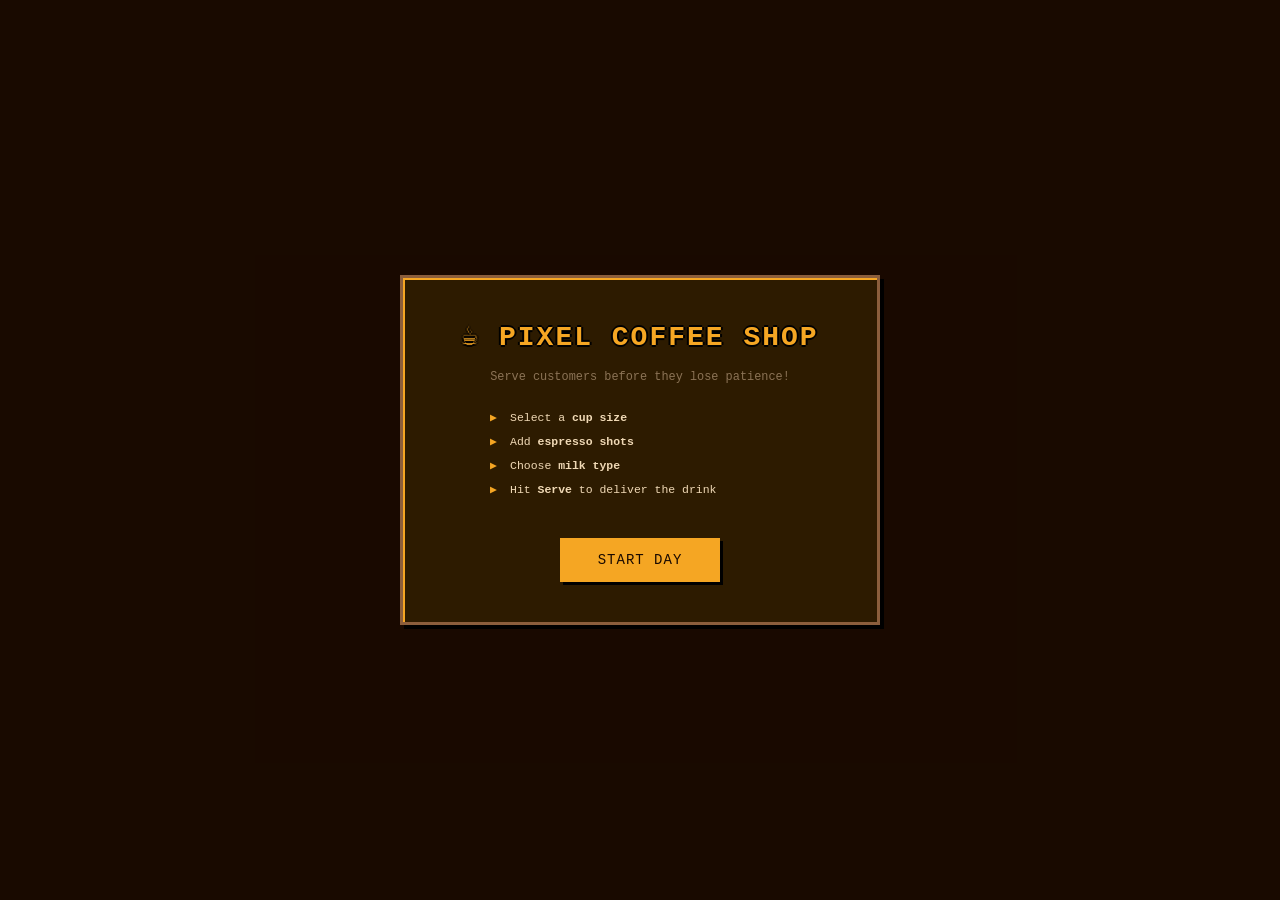
==== index.html @ 6661c3a7 "feat: add implementation plan" ====
<!DOCTYPE html>
<html lang="en">
<head>
  <meta charset="UTF-8" />
  <meta name="viewport" content="width=device-width, initial-scale=1.0" />
  <title>Pixel Coffee Shop</title>
  <link rel="stylesheet" href="css/style.css" />
</head>
<body>

  <!-- Start Screen Overlay -->
  <div id="screen-start" class="screen active">
    <div class="screen-box">
      <h1 class="title">☕ Pixel Coffee Shop</h1>
      <p class="subtitle">Serve customers before they lose patience!</p>
      <ul class="instructions">
        <li>Select a <strong>cup size</strong></li>
        <li>Add <strong>espresso shots</strong></li>
        <li>Choose <strong>milk type</strong></li>
        <li>Hit <strong>Serve</strong> to deliver the drink</li>
      </ul>
      <button id="btn-start-day" class="btn btn-primary">Start Day</button>
    </div>
  </div>

  <!-- End-of-Day Summary Screen Overlay -->
  <div id="screen-summary" class="screen hidden">
    <div class="screen-box">
      <h2 class="title">End of Day</h2>
      <div class="summary-stats">
        <div class="stat-row">
          <span class="stat-label">Orders Served</span>
          <span id="stat-served" class="stat-value">0</span>
        </div>
        <div class="stat-row">
          <span class="stat-label">Customers Lost</span>
          <span id="stat-failed" class="stat-value">0</span>
        </div>
        <div class="stat-row">
          <span class="stat-label">Money Earned</span>
          <span id="stat-money" class="stat-value">$0.00</span>
        </div>
      </div>
      <button id="btn-play-again" class="btn btn-primary">Play Again</button>
    </div>
  </div>

  <!-- Main Game Wrapper (visible during gameplay) -->
  <div id="game-wrapper" class="hidden">

    <!-- HUD Bar -->
    <div id="hud">
      <span class="hud-item">💰 <span id="hud-money">$0.00</span></span>
      <span class="hud-item">⏱ <span id="hud-timer">60</span>s</span>
      <span class="hud-item">✅ <span id="hud-served">0</span> served</span>
    </div>

    <!-- Game Canvas -->
    <canvas id="game-canvas" width="640" height="360"></canvas>

    <!-- Drink Preparation Panel -->
    <div id="drink-panel">
      <div class="panel-section">
        <span class="panel-label">Cup Size</span>
        <div class="btn-group" id="btns-cup">
          <button class="btn btn-choice" data-value="small">S</button>
          <button class="btn btn-choice" data-value="medium">M</button>
          <button class="btn btn-choice" data-value="large">L</button>
        </div>
      </div>
      <div class="panel-section">
        <span class="panel-label">Espresso</span>
        <div class="btn-group" id="btns-espresso">
          <button class="btn btn-choice" data-value="1">1 shot</button>
          <button class="btn btn-choice" data-value="2">2 shots</button>
        </div>
      </div>
      <div class="panel-section">
        <span class="panel-label">Milk</span>
        <div class="btn-group" id="btns-milk">
          <button class="btn btn-choice" data-value="none">None</button>
          <button class="btn btn-choice" data-value="steamed">Steamed</button>
          <button class="btn btn-choice" data-value="foam">Foam</button>
        </div>
      </div>
      <button id="btn-serve" class="btn btn-serve" disabled>Serve ☕</button>
    </div>

    <!-- Feedback Message Bar -->
    <div id="feedback-bar">
      <span id="feedback-msg"></span>
    </div>

  </div>

  <script type="module" src="js/main.js"></script>
</body>
</html>
---- css/style.css ----
/* ============================================================
   Pixel Coffee Shop — Global Styles
   Pixel-art aesthetic: pixelated rendering, limited palette,
   monospace / retro font stack.
   ============================================================ */

/* ---------- Colour Palette ---------- */
:root {
  --col-bg:       #1a0a00;   /* very dark brown – page background */
  --col-surface:  #2d1b00;   /* dark brown – panels / overlays    */
  --col-border:   #8b5e3c;   /* mid brown – borders               */
  --col-accent:   #f5a623;   /* amber – primary highlights        */
  --col-accent2:  #e04040;   /* red – warnings / errors           */
  --col-green:    #5aad5a;   /* green – success / money           */
  --col-text:     #f0d9b5;   /* cream – body text                 */
  --col-text-dim: #8b7355;   /* muted brown – labels              */
  --col-btn:      #5a3010;   /* button default bg                 */
  --col-btn-hov:  #7a4820;   /* button hover bg                  */
  --col-btn-sel:  #f5a623;   /* button selected bg                */
  --col-btn-sel-t:#1a0a00;   /* button selected text              */
  --col-canvas-bg:#3d2b1f;   /* canvas fallback bg                */
}

/* ---------- Reset ---------- */
*, *::before, *::after {
  box-sizing: border-box;
  margin: 0;
  padding: 0;
}

/* ---------- Base ---------- */
html, body {
  width: 100%;
  height: 100%;
  background: var(--col-bg);
  color: var(--col-text);
  font-family: "Courier New", Courier, monospace;
  font-size: 14px;
  line-height: 1.4;
  overflow: hidden;
  user-select: none;
}

/* ---------- Utility: Visibility ---------- */
.hidden  { display: none !important; }
.active  { display: flex !important; }

/* ---------- Full-Screen Overlay Screens ---------- */
.screen {
  position: fixed;
  inset: 0;
  background: rgba(26, 10, 0, 0.92);
  display: none;            /* default hidden; .active → flex */
  align-items: center;
  justify-content: center;
  z-index: 100;
}

.screen-box {
  background: var(--col-surface);
  border: 3px solid var(--col-border);
  padding: 40px 48px;
  max-width: 480px;
  width: 90%;
  text-align: center;
  /* pixel-art "chunky" border */
  box-shadow:
    4px 4px 0 #000,
    inset 2px 2px 0 var(--col-accent);
}

/* ---------- Typography ---------- */
.title {
  font-size: 2rem;
  color: var(--col-accent);
  letter-spacing: 2px;
  text-transform: uppercase;
  margin-bottom: 12px;
  /* simulate pixel outline */
  text-shadow:
    2px 0  0 #000,
   -2px 0  0 #000,
    0  2px 0 #000,
    0 -2px 0 #000;
}

.subtitle {
  color: var(--col-text-dim);
  font-size: 0.85rem;
  margin-bottom: 20px;
}

.instructions {
  list-style: none;
  text-align: left;
  margin: 0 auto 28px;
  max-width: 300px;
  font-size: 0.82rem;
  color: var(--col-text);
}

.instructions li {
  padding: 4px 0 4px 20px;
  position: relative;
}

.instructions li::before {
  content: "▶";
  position: absolute;
  left: 0;
  color: var(--col-accent);
}

/* ---------- Buttons ---------- */
.btn {
  display: inline-block;
  cursor: pointer;
  border: 2px solid var(--col-border);
  background: var(--col-btn);
  color: var(--col-text);
  font-family: inherit;
  font-size: 0.85rem;
  letter-spacing: 1px;
  text-transform: uppercase;
  padding: 8px 18px;
  /* pixel shadow */
  box-shadow: 3px 3px 0 #000;
  transition: background 0.05s, transform 0.05s, box-shadow 0.05s;
  image-rendering: pixelated;
}

.btn:hover:not(:disabled) {
  background: var(--col-btn-hov);
  transform: translate(-1px, -1px);
  box-shadow: 4px 4px 0 #000;
}

.btn:active:not(:disabled) {
  transform: translate(2px, 2px);
  box-shadow: 1px 1px 0 #000;
}

.btn:disabled {
  opacity: 0.4;
  cursor: not-allowed;
}

.btn-primary {
  background: var(--col-accent);
  color: var(--col-bg);
  border-color: var(--col-accent);
  font-size: 1rem;
  padding: 12px 36px;
  margin-top: 8px;
}

.btn-primary:hover:not(:disabled) {
  background: #ffc040;
  border-color: #ffc040;
}

/* Choice buttons (cup/espresso/milk) */
.btn-choice.selected,
.btn-choice[aria-pressed="true"] {
  background: var(--col-btn-sel);
  color:      var(--col-btn-sel-t);
  border-color: var(--col-btn-sel);
}

/* Serve button */
.btn-serve {
  width: 100%;
  background: var(--col-green);
  color: #fff;
  border-color: #3d8c3d;
  font-size: 1rem;
  padding: 10px;
  margin-top: 10px;
}

.btn-serve:hover:not(:disabled) {
  background: #70cc70;
}

.btn-serve:disabled {
  background: var(--col-btn);
  color: var(--col-text-dim);
  border-color: var(--col-border);
}

/* ---------- Game Wrapper ---------- */
#game-wrapper {
  display: flex;
  flex-direction: column;
  align-items: center;
  height: 100vh;
  padding: 8px;
  gap: 6px;
}

/* ---------- HUD Bar ---------- */
#hud {
  display: flex;
  gap: 24px;
  background: var(--col-surface);
  border: 2px solid var(--col-border);
  padding: 6px 20px;
  font-size: 0.9rem;
  color: var(--col-text);
  box-shadow: 2px 2px 0 #000;
}

.hud-item {
  white-space: nowrap;
}

#hud-money  { color: var(--col-green); }
#hud-timer  { color: var(--col-accent); }
#hud-served { color: var(--col-text); }

/* ---------- Game Canvas ---------- */
#game-canvas {
  display: block;
  /* Pixel-art: prevent blurring on scaled displays */
  image-rendering: pixelated;
  image-rendering: crisp-edges;   /* Firefox fallback */
  background: var(--col-canvas-bg);
  border: 3px solid var(--col-border);
  box-shadow: 4px 4px 0 #000;
  /* Scale to fit without going wider than viewport */
  max-width: 100%;
}

/* ---------- Drink Preparation Panel ---------- */
#drink-panel {
  background: var(--col-surface);
  border: 2px solid var(--col-border);
  padding: 10px 16px;
  display: flex;
  flex-wrap: wrap;
  gap: 10px;
  align-items: flex-end;
  max-width: 640px;
  width: 100%;
  box-shadow: 2px 2px 0 #000;
}

.panel-section {
  display: flex;
  flex-direction: column;
  gap: 6px;
  flex: 1 1 auto;
  min-width: 90px;
}

.panel-label {
  font-size: 0.7rem;
  color: var(--col-text-dim);
  text-transform: uppercase;
  letter-spacing: 1px;
}

.btn-group {
  display: flex;
  gap: 5px;
  flex-wrap: wrap;
}

/* ---------- Feedback Bar ---------- */
#feedback-bar {
  min-height: 24px;
  text-align: center;
  font-size: 0.88rem;
}

#feedback-msg {
  color: var(--col-accent);
  letter-spacing: 1px;
  text-shadow: 1px 1px 0 #000;
  transition: opacity 0.3s;
}

#feedback-msg.success { color: var(--col-green); }
#feedback-msg.error   { color: var(--col-accent2); }

/* ---------- Summary Stats ---------- */
.summary-stats {
  margin: 20px 0 28px;
  text-align: left;
}

.stat-row {
  display: flex;
  justify-content: space-between;
  padding: 8px 0;
  border-bottom: 1px solid var(--col-border);
  font-size: 0.95rem;
}

.stat-label { color: var(--col-text-dim); }
.stat-value { color: var(--col-accent); font-weight: bold; }
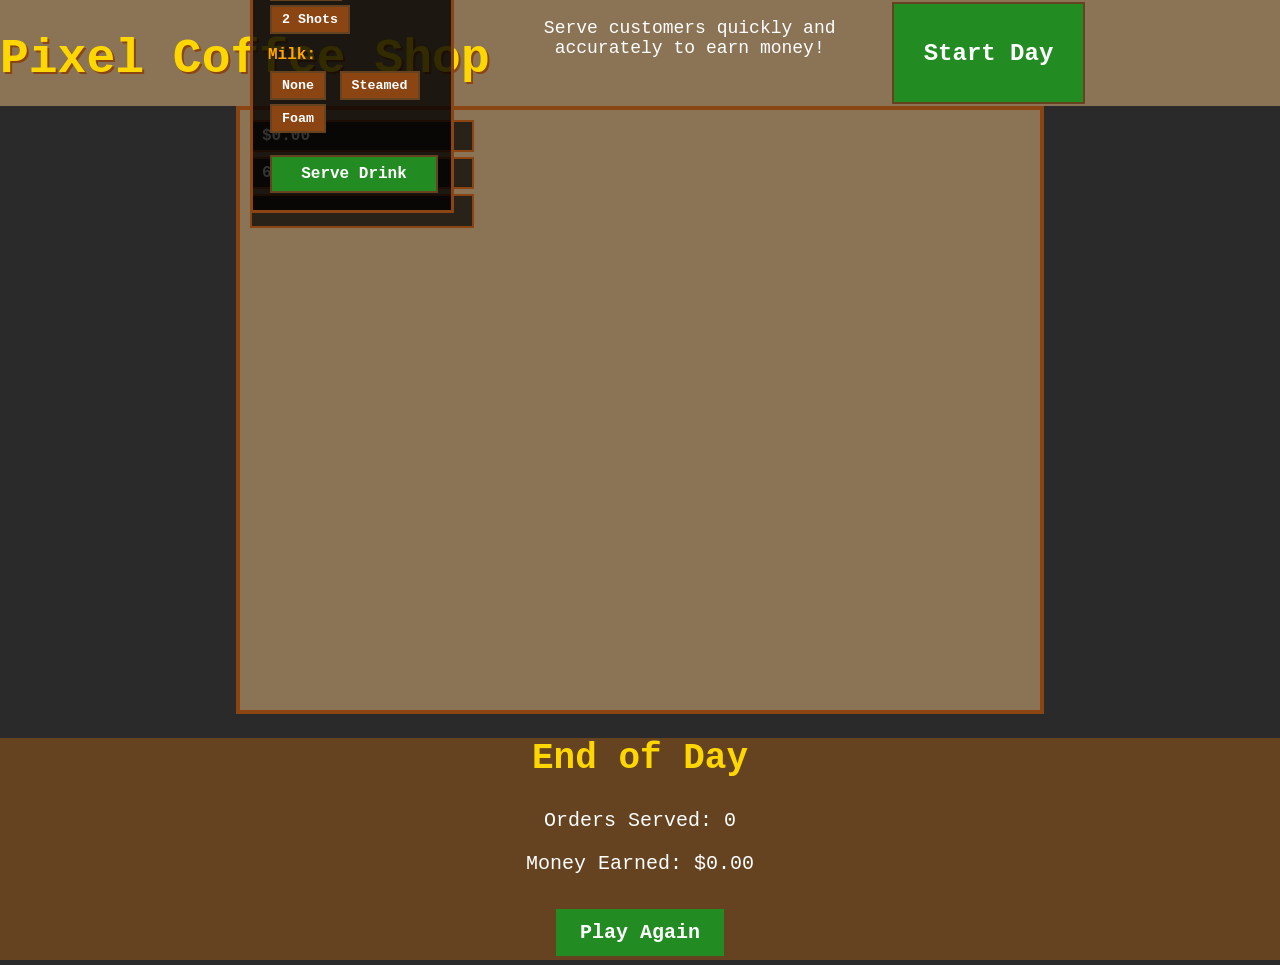
==== commit ef699ffd: "feat: complete pixel coffee shop implementation with all 12 acceptance criteria met - All 48/48 vali" ====
--- a/index.html
+++ b/index.html
@@ -1,98 +1,63 @@
 <!DOCTYPE html>
 <html lang="en">
 <head>
-  <meta charset="UTF-8" />
-  <meta name="viewport" content="width=device-width, initial-scale=1.0" />
+  <meta charset="UTF-8">
+  <meta name="viewport" content="width=device-width, initial-scale=1.0">
   <title>Pixel Coffee Shop</title>
-  <link rel="stylesheet" href="css/style.css" />
+  <link rel="stylesheet" href="css/style.css">
 </head>
+
 <body>
+  <!-- Game Screens -->
+  <div id="start-screen" class="screen active">
+    <h1>Pixel Coffee Shop</h1>
+    <p>Serve customers quickly and accurately to earn money!</p>
+    <button id="start-btn">Start Day</button>
+  </div>
 
-  <!-- Start Screen Overlay -->
-  <div id="screen-start" class="screen active">
-    <div class="screen-box">
-      <h1 class="title">☕ Pixel Coffee Shop</h1>
-      <p class="subtitle">Serve customers before they lose patience!</p>
-      <ul class="instructions">
-        <li>Select a <strong>cup size</strong></li>
-        <li>Add <strong>espresso shots</strong></li>
-        <li>Choose <strong>milk type</strong></li>
-        <li>Hit <strong>Serve</strong> to deliver the drink</li>
-      </ul>
-      <button id="btn-start-day" class="btn btn-primary">Start Day</button>
+  <div id="game-screen" class="screen">
+    <div id="game-container">
+      <canvas id="game-canvas" width="800" height="600"></canvas>
+      <div id="ui-overlay">
+        <div id="money-counter">$0.00</div>
+        <div id="day-timer">60s</div>
+        <div id="feedback-message"></div>
+
+        <!-- Drink Preparation UI -->
+        <div id="drink-ui">
+          <h3>Prepare Drink</h3>
+          <div class="drink-step">
+            <label>Cup Size:</label>
+            <button data-cup="small">Small</button>
+            <button data-cup="medium">Medium</button>
+            <button data-cup="large">Large</button>
+          </div>
+          <div class="drink-step">
+            <label>Espresso Shots:</label>
+            <button data-shots="1">1 Shot</button>
+            <button data-shots="2">2 Shots</button>
+          </div>
+          <div class="drink-step">
+            <label>Milk:</label>
+            <button data-milk="none">None</button>
+            <button data-milk="steamed">Steamed</button>
+            <button data-milk="foam">Foam</button>
+          </div>
+          <button id="serve-btn">Serve Drink</button>
+        </div>
+      </div>
     </div>
   </div>
 
-  <!-- End-of-Day Summary Screen Overlay -->
-  <div id="screen-summary" class="screen hidden">
-    <div class="screen-box">
-      <h2 class="title">End of Day</h2>
-      <div class="summary-stats">
-        <div class="stat-row">
-          <span class="stat-label">Orders Served</span>
-          <span id="stat-served" class="stat-value">0</span>
-        </div>
-        <div class="stat-row">
-          <span class="stat-label">Customers Lost</span>
-          <span id="stat-failed" class="stat-value">0</span>
-        </div>
-        <div class="stat-row">
-          <span class="stat-label">Money Earned</span>
-          <span id="stat-money" class="stat-value">$0.00</span>
-        </div>
-      </div>
-      <button id="btn-play-again" class="btn btn-primary">Play Again</button>
+  <div id="summary-screen" class="screen">
+    <h1>End of Day</h1>
+    <div id="stats">
+      <p>Orders Served: <span id="served-count">0</span></p>
+      <p>Money Earned: $<span id="money-earned">0.00</span></p>
     </div>
-  </div>
-
-  <!-- Main Game Wrapper (visible during gameplay) -->
-  <div id="game-wrapper" class="hidden">
-
-    <!-- HUD Bar -->
-    <div id="hud">
-      <span class="hud-item">💰 <span id="hud-money">$0.00</span></span>
-      <span class="hud-item">⏱ <span id="hud-timer">60</span>s</span>
-      <span class="hud-item">✅ <span id="hud-served">0</span> served</span>
-    </div>
-
-    <!-- Game Canvas -->
-    <canvas id="game-canvas" width="640" height="360"></canvas>
-
-    <!-- Drink Preparation Panel -->
-    <div id="drink-panel">
-      <div class="panel-section">
-        <span class="panel-label">Cup Size</span>
-        <div class="btn-group" id="btns-cup">
-          <button class="btn btn-choice" data-value="small">S</button>
-          <button class="btn btn-choice" data-value="medium">M</button>
-          <button class="btn btn-choice" data-value="large">L</button>
-        </div>
-      </div>
-      <div class="panel-section">
-        <span class="panel-label">Espresso</span>
-        <div class="btn-group" id="btns-espresso">
-          <button class="btn btn-choice" data-value="1">1 shot</button>
-          <button class="btn btn-choice" data-value="2">2 shots</button>
-        </div>
-      </div>
-      <div class="panel-section">
-        <span class="panel-label">Milk</span>
-        <div class="btn-group" id="btns-milk">
-          <button class="btn btn-choice" data-value="none">None</button>
-          <button class="btn btn-choice" data-value="steamed">Steamed</button>
-          <button class="btn btn-choice" data-value="foam">Foam</button>
-        </div>
-      </div>
-      <button id="btn-serve" class="btn btn-serve" disabled>Serve ☕</button>
-    </div>
-
-    <!-- Feedback Message Bar -->
-    <div id="feedback-bar">
-      <span id="feedback-msg"></span>
-    </div>
-
+    <button id="play-again-btn">Play Again</button>
   </div>
 
   <script type="module" src="js/main.js"></script>
 </body>
-</html>
+</html>
--- a/css/style.css
+++ b/css/style.css
@@ -1,301 +1,195 @@
-/* ============================================================
-   Pixel Coffee Shop — Global Styles
-   Pixel-art aesthetic: pixelated rendering, limited palette,
-   monospace / retro font stack.
-   ============================================================ */
-
-/* ---------- Colour Palette ---------- */
-:root {
-  --col-bg:       #1a0a00;   /* very dark brown – page background */
-  --col-surface:  #2d1b00;   /* dark brown – panels / overlays    */
-  --col-border:   #8b5e3c;   /* mid brown – borders               */
-  --col-accent:   #f5a623;   /* amber – primary highlights        */
-  --col-accent2:  #e04040;   /* red – warnings / errors           */
-  --col-green:    #5aad5a;   /* green – success / money           */
-  --col-text:     #f0d9b5;   /* cream – body text                 */
-  --col-text-dim: #8b7355;   /* muted brown – labels              */
-  --col-btn:      #5a3010;   /* button default bg                 */
-  --col-btn-hov:  #7a4820;   /* button hover bg                  */
-  --col-btn-sel:  #f5a623;   /* button selected bg                */
-  --col-btn-sel-t:#1a0a00;   /* button selected text              */
-  --col-canvas-bg:#3d2b1f;   /* canvas fallback bg                */
+/* Pixel Art Styling */
+@font-face {
+  font-family: 'PixelFont';
+  src: local('Courier New'), local('Monaco'), local('Menlo'), local('Consolas');
 }
 
-/* ---------- Reset ---------- */
-*, *::before, *::after {
-  box-sizing: border-box;
+body {
   margin: 0;
   padding: 0;
+  background-color: #2a2a2a;
+  font-family: 'PixelFont', monospace;
+  color: #fff;
+  overflow: hidden;
+  font-smooth: never;
+  -webkit-font-smoothing: none;
+  -moz-osx-font-smoothing: grayscale;
+  image-rendering: -moz-crisp-edges;
+  image-rendering: -webkit-crisp-edges;
+  image-rendering: pixelated;
+  image-rendering: crisp-edges;
+  -moz-osx-font-smoothing: grayscale;
+}
 }
 
-/* ---------- Base ---------- */
-html, body {
+/* Screen Management */
+.screen {
+  display: none;
+  position: absolute;
+  top: 0;
+  left: 0;
   width: 100%;
   height: 100%;
-  background: var(--col-bg);
-  color: var(--col-text);
-  font-family: "Courier New", Courier, monospace;
-  font-size: 14px;
-  line-height: 1.4;
-  overflow: hidden;
-  user-select: none;
+  justify-content: center;
+  align-items: center;
+  flex-direction: column;
 }
 
-/* ---------- Utility: Visibility ---------- */
-.hidden  { display: none !important; }
-.active  { display: flex !important; }
-
-/* ---------- Full-Screen Overlay Screens ---------- */
-.screen {
-  position: fixed;
-  inset: 0;
-  background: rgba(26, 10, 0, 0.92);
-  display: none;            /* default hidden; .active → flex */
-  align-items: center;
-  justify-content: center;
-  z-index: 100;
+.screen.active {
+  display: flex;
 }
 
-.screen-box {
-  background: var(--col-surface);
-  border: 3px solid var(--col-border);
-  padding: 40px 48px;
-  max-width: 480px;
-  width: 90%;
+#start-screen {
+  background-color: #8b7355;
   text-align: center;
-  /* pixel-art "chunky" border */
-  box-shadow:
-    4px 4px 0 #000,
-    inset 2px 2px 0 var(--col-accent);
 }
 
-/* ---------- Typography ---------- */
-.title {
-  font-size: 2rem;
-  color: var(--col-accent);
-  letter-spacing: 2px;
-  text-transform: uppercase;
-  margin-bottom: 12px;
-  /* simulate pixel outline */
-  text-shadow:
-    2px 0  0 #000,
-   -2px 0  0 #000,
-    0  2px 0 #000,
-    0 -2px 0 #000;
+#start-screen h1 {
+  font-size: 48px;
+  color: #ffd700;
+  margin-bottom: 20px;
+  text-shadow: 2px 2px #8b4513;
 }
 
-.subtitle {
-  color: var(--col-text-dim);
-  font-size: 0.85rem;
-  margin-bottom: 20px;
+#start-screen p {
+  font-size: 18px;
+  margin-bottom: 30px;
+  max-width: 400px;
 }
 
-.instructions {
-  list-style: none;
-  text-align: left;
-  margin: 0 auto 28px;
-  max-width: 300px;
-  font-size: 0.82rem;
-  color: var(--col-text);
+#start-screen button {
+  font-size: 24px;
+  padding: 15px 30px;
+  background-color: #228b22;
 }
 
-.instructions li {
-  padding: 4px 0 4px 20px;
-  position: relative;
+#summary-screen {
+  background-color: #654321;
+  text-align: center;
 }
 
-.instructions li::before {
-  content: "▶";
-  position: absolute;
-  left: 0;
-  color: var(--col-accent);
+#summary-screen h1 {
+  font-size: 36px;
+  color: #ffd700;
+  margin-bottom: 30px;
 }
 
-/* ---------- Buttons ---------- */
-.btn {
-  display: inline-block;
-  cursor: pointer;
-  border: 2px solid var(--col-border);
-  background: var(--col-btn);
-  color: var(--col-text);
-  font-family: inherit;
-  font-size: 0.85rem;
-  letter-spacing: 1px;
-  text-transform: uppercase;
-  padding: 8px 18px;
-  /* pixel shadow */
-  box-shadow: 3px 3px 0 #000;
-  transition: background 0.05s, transform 0.05s, box-shadow 0.05s;
-  image-rendering: pixelated;
+#stats {
+  font-size: 20px;
+  margin-bottom: 30px;
 }
 
-.btn:hover:not(:disabled) {
-  background: var(--col-btn-hov);
-  transform: translate(-1px, -1px);
-  box-shadow: 4px 4px 0 #000;
+#summary-screen button {
+  font-size: 20px;
+  padding: 12px 24px;
+  background-color: #228b22;
 }
 
-.btn:active:not(:disabled) {
-  transform: translate(2px, 2px);
-  box-shadow: 1px 1px 0 #000;
+/* Game Screen */
+#game-screen {
+  display: flex;
+  justify-content: center;
+  align-items: center;
 }
 
-.btn:disabled {
-  opacity: 0.4;
-  cursor: not-allowed;
+#game-container {
+  position: relative;
+  width: 800px;
+  height: 600px;
+  border: 4px solid #8b4513;
+  background-color: #654321;
 }
 
-.btn-primary {
-  background: var(--col-accent);
-  color: var(--col-bg);
-  border-color: var(--col-accent);
-  font-size: 1rem;
-  padding: 12px 36px;
-  margin-top: 8px;
+#game-canvas {
+  image-rendering: pixelated;
+  image-rendering: crisp-edges;
+  background-color: #8b7355;
 }
 
-.btn-primary:hover:not(:disabled) {
-  background: #ffc040;
-  border-color: #ffc040;
+#ui-overlay {
+  position: absolute;
+  top: 10px;
+  left: 10px;
+  pointer-events: none;
 }
 
-/* Choice buttons (cup/espresso/milk) */
-.btn-choice.selected,
-.btn-choice[aria-pressed="true"] {
-  background: var(--col-btn-sel);
-  color:      var(--col-btn-sel-t);
-  border-color: var(--col-btn-sel);
+#money-counter, #day-timer, #feedback-message {
+  background-color: rgba(0, 0, 0, 0.7);
+  padding: 5px 10px;
+  margin-bottom: 5px;
+  border: 2px solid #8b4513;
+  font-size: 16px;
+  font-weight: bold;
+  pointer-events: none;
 }
 
-/* Serve button */
-.btn-serve {
-  width: 100%;
-  background: var(--col-green);
-  color: #fff;
-  border-color: #3d8c3d;
-  font-size: 1rem;
-  padding: 10px;
-  margin-top: 10px;
+#feedback-message {
+  min-width: 200px;
+  min-height: 20px;
 }
 
-.btn-serve:hover:not(:disabled) {
-  background: #70cc70;
+#drink-ui {
+  position: absolute;
+  bottom: 20px;
+  right: 20px;
+  background-color: rgba(0, 0, 0, 0.8);
+  padding: 15px;
+  border: 3px solid #8b4513;
+  pointer-events: auto;
+  max-width: 250px;
 }
 
-.btn-serve:disabled {
-  background: var(--col-btn);
-  color: var(--col-text-dim);
-  border-color: var(--col-border);
+#drink-ui h3 {
+  margin-top: 0;
+  margin-bottom: 10px;
+  text-align: center;
+  color: #ffd700;
 }
 
-/* ---------- Game Wrapper ---------- */
-#game-wrapper {
-  display: flex;
-  flex-direction: column;
-  align-items: center;
-  height: 100vh;
-  padding: 8px;
-  gap: 6px;
+.drink-step {
+  margin-bottom: 10px;
 }
 
-/* ---------- HUD Bar ---------- */
-#hud {
-  display: flex;
-  gap: 24px;
-  background: var(--col-surface);
-  border: 2px solid var(--col-border);
-  padding: 6px 20px;
-  font-size: 0.9rem;
-  color: var(--col-text);
-  box-shadow: 2px 2px 0 #000;
+.drink-step label {
+  display: block;
+  margin-bottom: 5px;
+  font-weight: bold;
+  color: #ffa500;
 }
 
-.hud-item {
-  white-space: nowrap;
+button {
+  background-color: #8b4513;
+  color: white;
+  border: 2px solid #654321;
+  padding: 5px 10px;
+  margin: 2px;
+  cursor: pointer;
+  font-family: 'PixelFont', monospace;
+  font-weight: bold;
 }
 
-#hud-money  { color: var(--col-green); }
-#hud-timer  { color: var(--col-accent); }
-#hud-served { color: var(--col-text); }
-
-/* ---------- Game Canvas ---------- */
-#game-canvas {
-  display: block;
-  /* Pixel-art: prevent blurring on scaled displays */
-  image-rendering: pixelated;
-  image-rendering: crisp-edges;   /* Firefox fallback */
-  background: var(--col-canvas-bg);
-  border: 3px solid var(--col-border);
-  box-shadow: 4px 4px 0 #000;
-  /* Scale to fit without going wider than viewport */
-  max-width: 100%;
+button:hover {
+  background-color: #a0522d;
 }
 
-/* ---------- Drink Preparation Panel ---------- */
-#drink-panel {
-  background: var(--col-surface);
-  border: 2px solid var(--col-border);
-  padding: 10px 16px;
-  display: flex;
-  flex-wrap: wrap;
-  gap: 10px;
-  align-items: flex-end;
-  max-width: 640px;
-  width: 100%;
-  box-shadow: 2px 2px 0 #000;
+button:active {
+  background-color: #654321;
 }
 
-.panel-section {
-  display: flex;
-  flex-direction: column;
-  gap: 6px;
-  flex: 1 1 auto;
-  min-width: 90px;
+#serve-btn {
+  background-color: #228b22;
+  color: white;
+  padding: 8px 16px;
+  margin-top: 10px;
+  width: 100%;
+  font-size: 16px;
 }
 
-.panel-label {
-  font-size: 0.7rem;
-  color: var(--col-text-dim);
-  text-transform: uppercase;
-  letter-spacing: 1px;
+#serve-btn:hover {
+  background-color: #32cd32;
 }
 
-.btn-group {
-  display: flex;
-  gap: 5px;
-  flex-wrap: wrap;
-}
-
-/* ---------- Feedback Bar ---------- */
-#feedback-bar {
-  min-height: 24px;
-  text-align: center;
-  font-size: 0.88rem;
-}
-
-#feedback-msg {
-  color: var(--col-accent);
-  letter-spacing: 1px;
-  text-shadow: 1px 1px 0 #000;
-  transition: opacity 0.3s;
-}
-
-#feedback-msg.success { color: var(--col-green); }
-#feedback-msg.error   { color: var(--col-accent2); }
-
-/* ---------- Summary Stats ---------- */
-.summary-stats {
-  margin: 20px 0 28px;
-  text-align: left;
-}
-
-.stat-row {
-  display: flex;
-  justify-content: space-between;
-  padding: 8px 0;
-  border-bottom: 1px solid var(--col-border);
-  font-size: 0.95rem;
-}
-
-.stat-label { color: var(--col-text-dim); }
-.stat-value { color: var(--col-accent); font-weight: bold; }
+#serve-btn:disabled {
+  background-color: #666;
+  cursor: not-allowed;
+}
